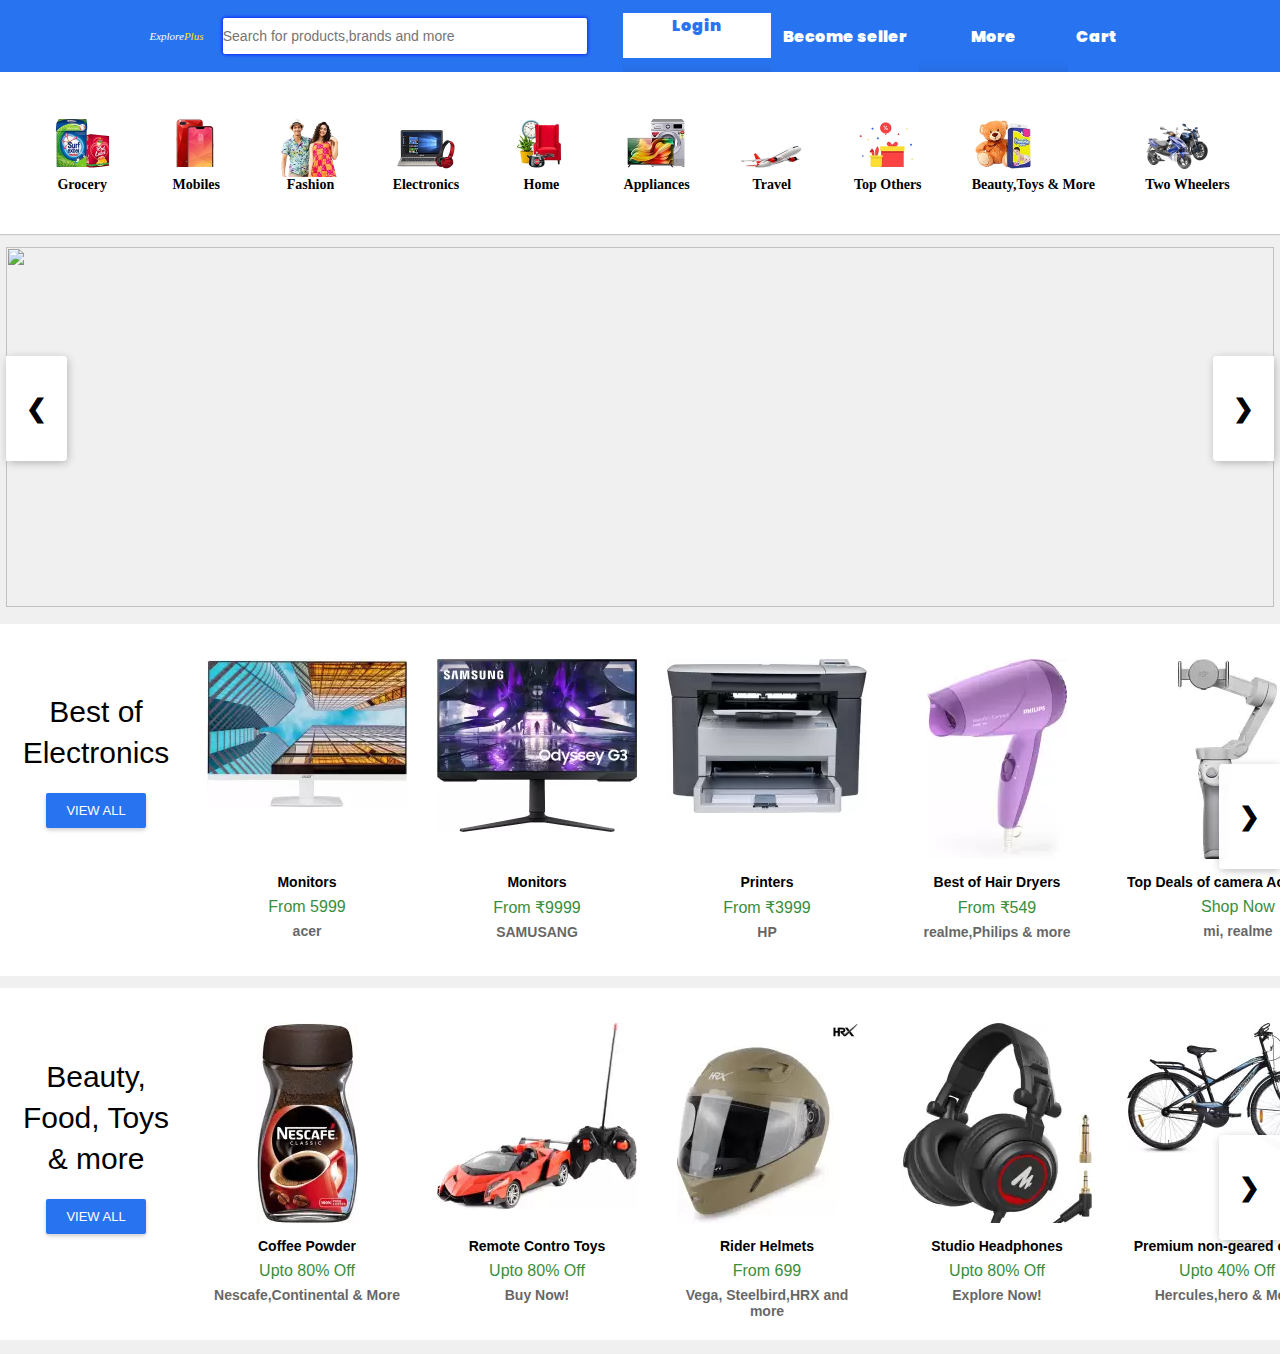
==== index.html @ 2385a37b "amith" ====
<!DOCTYPE html>
<html lang="en">
  <head>
    <meta charset="UTF-8" />
    <meta http-equiv="X-UA-Compatible" content="IE=edge" />
    <meta name="viewport" content="width=device-width, initial-scale=1.0" />
    <title>Flipkart</title>
    <link rel="stylesheet" href="./index.css" />
    <script
      src="https://kit.fontawesome.com/8774629e76.js"
      crossorigin="anonymous"
    ></script>
    <style>
      @import url("https://fonts.googleapis.com/css2?family=IBM+Plex+Sans:wght@100;300;400;500;600;700&family=Poppins:wght@200&family=Ubuntu&family=Varela+Round&display=swap");
    </style>
  </head>
  <body>
    <div class="nav">
      <div class="flip">
        <img
          src="https://static-assets-web.flixcart.com/fk-p-linchpin-web/fk-cp-zion/img/flipkart-plus_8d85f4.png"
          alt=""
        />
        <a href=""
          >Explore<span>Plus</span
          ><img
            width="10"
            src="https://static-assets-web.flixcart.com/fk-p-linchpin-web/fk-cp-zion/img/plus_aef861.png"
            alt=""
        /></a>
      </div>
      <div class="flexbox">
        <div class="in">
          <input
            type="text"
            placeholder="Search for products,brands and more"
          />
          <i class="fa-solid fa-magnifying-glass"></i>
        </div>
        <div class="container">
          <div class="login">
            <div class="login_page">
              <a
                href="
              "
              >
                <span> Login </span></a
              >
            </div>
            <div class="contents1">
              <a href=""
                >New Customer?<span style="color: #2874f0 ;">Sign up</span>
              </a>
              <a href=""><span> My Profile</span></a>
              <a href=""><span>Flipkart Plus Zone</span></a>
              <a href=""><span>Orders</span></a>
              <a href=""><span>Rewards</span></a>
            </div>
          </div>
          <div class="sell">
            <a href="">
              <span>Become seller</span>
            </a>
          </div>
          <div class="more">
            <div class="more1">
              <a
                href="
              "
              >
                <span> More </span>
                <i
                  class="fa-sharp fa-solid fa-chevron-down"
                  style="font-size: 10px"
                ></i>
                <!-- <i class="fa-sharp fa-solid fa-chevron-up"></i> -->
              </a>
            </div>

            <div class="contents11">
              <a href=""><span>Notification services</span></a>
              <a href=""><span> 24x7 Customer Care Support</span></a>
              <a href=""><span>Advertise</span></a>
              <a href=""><span>Download App</span></a>
            </div>
          </div>
          <div class="cart">
            <i class="fa-sharp fa-solid fa-cart-shopping"></i>
            <a href="">
              <span>Cart</span>
            </a>
          </div>
        </div>
      </div>
    </div>
    <div class="items">
      <div class="grocery">
        <img src="./images/grocery.webp" alt="" />
        <a href=""><span>grocery</span></a>
      </div>
      <div class="mobiles">
        <img src="./images/mobiles.webp" alt="" />
        <a href="">
          <span>mobiles</span>
        </a>
      </div>
      <div class="fashions">
        <div class="fas1">
          <img src="./images/fashion.webp" alt="" />
          <a href="">
            <span
              >fashion
              <i
                class="fa-sharp fa-solid fa-chevron-down"
                style="font-size: 10px"
              ></i
            ></span>
          </a>
        </div>
        <div class="subfashion">
          <a href=""><span>Mens top wear</span> </a>
          <a href=""><span> Mens bottom wear</span></a>
          <a href=""><span>Women ethnic</span></a>
          <a href=""><span>Women westerns</span></a>
          <a href=""><span>Men footwear</span></a>
          <a href=""><span>womens-footwear</span></a>
          <a href=""><span>Watches and Accessories</span></a>
          <a href=""><span>Bags suitcase,Lauguages</span></a>
          <a href=""><span>Kids</span></a>
          <a href=""><span>Essential</span></a>
          <a href=""><span>Winter</span></a>
        </div>
      </div>
      <div class="electronicss">
        <div class="electronic1">
          <img src="./images/electronics.webp" alt="" />
          <a href="">
            <span
              >electronics
              <i
                class="fa-sharp fa-solid fa-chevron-down"
                style="font-size: 10px"
              ></i
            ></span>
          </a>
        </div>
        <div class="subfashion">
          <a href=""><span>Audio</span> </a>
          <a href=""><span> Electronics GST Store</span></a>
          <a href=""><span>Cameras & Accessories</span></a>
          <a href=""><span>Gaming</span></a>
          <a href=""><span>Health & Personal Care</span></a>
          <a href=""><span>Laptop Accessories</span></a>
          <a href=""><span>Laptop and Desktop</span></a>
          <a href=""><span>Mobile Accessories</span></a>
          <a href=""><span>Powerbank</span></a>
          <a href=""><span>Smart Home automation</span></a>
          <a href=""><span>Smart Wearables</span></a>
          <a href=""><span>Storage</span></a>
          <a href=""><span>Tablets</span></a>
        </div>
      </div>
      <div class="homes">
        <div class="home1">
          <img src="./images/home.webp" alt="" />
          <a href="">
            <span
              >home
              <i
                class="fa-sharp fa-solid fa-chevron-down"
                style="font-size: 10px"
              ></i
            ></span>
          </a>
        </div>
        <div class="subfashion">
          <a href=""><span>Home Furnishings</span> </a>
          <a href=""><span> Furniture Studio</span></a>
          <a href=""><span>Living Room Furniture</span></a>
          <a href=""><span>Kitchen & Dining</span></a>
          <a href=""><span>Bedroom Furniture</span></a>
          <a href=""><span>Home Decor</span></a>
          <a href=""><span>Tools & Utility</span></a>
          <a href=""><span>Work Space Furniture</span></a>
          <a href=""><span>Lightnings & Electricals</span></a>
          <a href=""><span>Space Saving Furniture</span></a>
          <a href=""><span>Cleaning & Bath</span></a>
          <a href=""><span>Kids Furniture</span></a>
          <a href=""><span>Pet & Gardnings</span></a>
        </div>
      </div>
      <div class="appliances">
        <img src="./images/appliances.webp" alt="" />
        <a href="">
          <span>appliances</span>
        </a>
      </div>
      <div class="travel">
        <img src="./images/travel.webp" alt="" />
        <a href="">
          <span>travel</span>
        </a>
      </div>
      <div class="top_others">
        <img src="./images/top-others.webp" alt="" />
        <a href="">
          <span>top others</span>
        </a>
      </div>
      <div class="beauty">
        <div class="beauty1">
          <img src="./images/beauty.webp" alt="" />
          <a href="">
            <span
              >Beauty,Toys & More
              <i
                class="fa-sharp fa-solid fa-chevron-down"
                style="font-size: 10px"
              ></i
            ></span>
          </a>
        </div>
        <div class="subfashion">
          <a href=""><span>Beauty & Personal Care</span> </a>
          <a href=""><span> Men's Grooming</span></a>
          <a href=""><span>Food & Drinks</span></a>
          <a href=""><span>Nutrition & Health Care</span></a>
          <a href=""><span>Baby Care</span></a>
          <a href=""><span>Toys & School Suppliers</span></a>
          <a href=""><span>Sports & Fitness</span></a>
          <a href=""><span>Books</span></a>
          <a href=""><span>Music</span></a>
          <a href=""><span>Stationary & Office Suppliers</span></a>
          <a href=""><span>Auto Accessories</span></a>
        </div>
      </div>
      <div class="two_wheelers">
        <div class="two_wheelers1">
          <img src="./images/two_wheelers.webp" alt="" />
          <a href="">
            <span
              >two wheelers
              <i
                class="fa-sharp fa-solid fa-chevron-down"
                style="font-size: 10px"
              ></i
            ></span>
          </a>
        </div>
        <div class="subfashion">
          <a href=""><span>Petrol Vehicle</span> </a>
          <a href=""><span> Electric Vehicle</span></a>
        </div>
      </div>
    </div>
    <div class="slide_container">
      <div class="slide" style="display: block">
        <img
          src="https://m.media-amazon.com/images/I/71i723QTb+L._SX3000_.jpg"
          alt=""
        />
      </div>
      <div class="slide">
        <img
          src="https://m.media-amazon.com/images/I/51-lVSD742L._SX3000_.jpg"
          alt=""
        />
      </div>
      <div class="slide">
        <img
          src="https://m.media-amazon.com/images/I/61Dd3BuGaTL._SX3000_.jpg"
          alt=""
        />
      </div>
      <span class="arrow prev" onclick="controller(-1)">&#10094;</span>
      <span class="arrow next" onclick="controller(1)">&#10095;</span>
    </div>
    <div class="best_of_electronics">
      <div class="column1">
        <h2>Best of Electronics</h2>
        <button>VIEW ALL</button>
      </div>
      <div class="column2">
        <div class="col2">
          <div class="img">
            <img src="./images/img1.webp" alt="" />
          </div>
          <div class="description">
            <h2>Monitors</h2>
            <h2 id="rate">From 5999</h2>
            <h2>acer</h2>
          </div>
        </div>
        <div class="col2">
          <div class="img">
            <img src="./images/img2.webp" alt="" />
          </div>
          <div class="description">
            <h2>Monitors</h2>
            <h2 id="rate">From ₹9999</h2>
            <h2>SAMUSANG</h2>
          </div>
        </div>
        <div class="col2">
          <div class="img">
            <img src="./images/img3.webp" alt="" />
          </div>
          <div class="description">
            <h2>Printers</h2>
            <h2 id="rate">From ₹3999</h2>
            <h2>HP</h2>
          </div>
        </div>
        <div class="col2">
          <div class="img">
            <img src="./images/img4.webp" alt="" />
          </div>
          <div class="description">
            <h2>Best of Hair Dryers</h2>
            <h2 id="rate">From ₹549</h2>
            <h2>realme,Philips & more</h2>
          </div>
        </div>
        <div class="col2">
          <div class="img">
            <img src="./images/img5.webp" alt="" />
          </div>
          <div class="description">
            <h2>Top Deals of camera Accessories</h2>
            <h2 id="rate">Shop Now</h2>
            <h2>mi, realme</h2>
          </div>
        </div>
        <div class="col2">
          <div class="img">
            <img src="./images/img6.webp" alt="" />
          </div>
          <div class="description">
            <h2>Best of shavers</h2>
            <h2 id="rate">From ₹1649</h2>
            <h2>Philips % Havells</h2>
          </div>
        </div>
        <div class="col2">
          <div class="img">
            <img src="./images/img7.webp" alt="" />
          </div>
          <div class="description">
            <h2>Premium PowerBanks</h2>
            <h2 id="rate">Shop Now</h2>
            <h2>Mi,realme &</h2>
          </div>
        </div>
        <span id="arrpre" class="arrow1 prev1" onclick="controllerflag(25)">&#10094;</span>
        <span id="arrnex" class="arrow1 next1" onclick="controllerflag(-25)">&#10095;</span>
      </div>
    </div>
    <div class="beautyproducts">
      <div class="column1" id="beutyprod">
        <h2>Beauty, Food, Toys & more</h2>
        <button>VIEW ALL</button>
      </div>
      <div class="column2">
        <div class="col2">
          <div class="img">
            <img src="./images/imageb.webp" alt="" />
          </div>
          <div class="description">
            <h2>Coffee Powder</h2>
            <h2 id="rate">Upto 80% Off</h2>
            <h2>Nescafe,Continental & More</h2>
          </div>
        </div>
        <div class="col2">
          <div class="img">
            <img src="./images/imageb2.webp" alt="" />
          </div>
          <div class="description">
            <h2>Remote Contro Toys</h2>
            <h2 id="rate">Upto 80% Off</h2>
            <h2>Buy Now!</h2>
          </div>
        </div>
        <div class="col2">
          <div class="img">
            <img src="./images/imageb3.webp" alt="" />
          </div>
          <div class="description">
            <h2>Rider Helmets</h2>
            <h2 id="rate">From 699</h2>
            <h2>Vega, Steelbird,HRX and more</h2>
          </div>
        </div>
        <div class="col2">
          <div class="img">
            <img src="./images/imageb4.webp" alt="" />
          </div>
          <div class="description">
            <h2>Studio Headphones</h2>
            <h2 id="rate">Upto 80% Off</h2>
            <h2>Explore Now!</h2>
          </div>
        </div>
        <div class="col2">
          <div class="img">
            <img src="./images/imageb5.webp" alt="" />
          </div>
          <div class="description">
            <h2>Premium non-geared cycles</h2>
            <h2 id="rate">Upto 40% Off</h2>
            <h2>Hercules,hero & More</h2>
          </div>
        </div>
        <div class="col2">
          <div class="img">
            <img src="./images/imageb6.webp" alt="" />
          </div>
          <div class="description">
            <h2>Cycles Accessories</h2>
            <h2 id="rate">From ₹125</h2>
            <h2>Best Deals</h2>
          </div>
        </div>
        <div class="col2">
          <div class="img">
            <img src="./images/imageb7.webp" alt="" />
          </div>
          <div class="description">
            <h2>Tea Powder</h2>
            <h2 id="rate">Upto 75% Off</h2>
            <h2>Tata,Lipton & More</h2>
          </div>
        </div>
        <span id="arrpre" class="arrow1 prev1" onclick="controllerflag(25)">&#10094;</span>
        <span id="arrnex" class="arrow1 next1" onclick="controllerflag(-25)">&#10095;</span>
      </div>
    </div>
  </body>
  <script src="./index.js"></script>
</html>
---- index.css ----
* {
  margin: 0;
  padding: 0;
}
.nav {
  font-family: "Poppins", sans-serif;

  display: flex;
  background: #2874f0;
  color: #fff;
  height: 8vh;
}
.flexbox {
  display: flex;
  width: 100%;
  margin-right: 5%;
}
.flip {
  margin-left: 10%;
  font-family: cursive;
  width: 10%;
  display: flex;
  align-items: center;
  flex-direction: column;
  justify-content: center;
}
.flip img {
  width: 75px;
}
.flip a {
  color: #fff;
  font-size: 11px;
  font-style: italic;
  margin-top: -1px;
  text-decoration: none;
}
.flip a:hover {
  text-decoration: underline;
}
.flip span {
  color: #ffe500;
  font-weight: 500;
  margin-right: 2px;
}
.flip a img {
  width: 10px;
}
.login a,
.sell a,
.more a,
.cart a {
  font-size: 16px;
  color: white;
  font-weight: 900;
  text-decoration: none;
}
.login,
.sell,
.more,
.cart {
  display: grid;
  height: 8vh;
  place-items: center;
  width: 25%;
}
.in {
  width: 50%;
  display: flex;
  justify-content: center;
  align-items: center;
}
.in input {
  border-radius: 2px;
  border: none;
  box-shadow: 0px 0px 4px blue;
  width: 92%;
  height: 36px;
  font-size: 14px;
  outline: none;
  position: relative;
  right: 20px;
  font-family: Roboto, Arial, sans-serif;
}
.in i {
  position: absolute;
  left: 50%;
  color: #2874f0;
  top: 2.8%;
  font-size: 20px;
  cursor: pointer;
}
.container {
  display: flex;
  justify-content: center;
  width: 50%;
}
.login_page a {
  color: #2874f0;
}
.login {
  overflow: hidden;
  position: relative;
}
.login_page {
  width: 100%;
  height: 5vh;
  margin: 9% auto;
  text-align: center;
  align-items: center;
  justify-content: center;
  background: white;
  color: #2874f0;
}
.login:hover {
  overflow: visible;
}
.more {
  display: grid;
  grid-template-rows: 8vh 1fr;
  overflow: hidden;
}
.more1 {
  display: flex;
  align-items: center;
  margin: 10% 0;
}
.login h2 {
  font-size: 16px;
  font-weight: 900;
}
.cart i {
  font-size: 14px;
  margin-right: 8px;
}
.contents1 {
  position: absolute;
  top: -2%;
  z-index: 1;
  display: grid;
  line-height: 50px;
  position: relative;
  width: 185%;
  box-shadow: 0 4px 16px 0 rgb(0 0 0 / 20%);
}
.cart {
  display: flex;
}
.more:hover {
  overflow: visible;
}
.contents1 a {
  background: #fff;
  border-bottom: 1px solid #f0f0f0;
  color: black;
  display: flex;
  align-items: center;
  justify-content: center;
}
.contents1 a:hover,
.contents11 a:hover {
  background-color: #fafafa;
}
.contents11 {
  z-index: 1;
  background-color: #fff;
  display: grid;
  line-height: 50px;
  position: relative;
  width: 185%;
  box-shadow: 0 4px 16px 0 rgb(0 0 0 / 20%);
}
.contents11 a {
  background: #fff;
  border-bottom: 1px solid #f0f0f0;
  color: black;
  display: flex;
  align-items: center;
  justify-content: center;
}
.items {
  display: flex;
  background-color: #fff;
  justify-content: space-evenly;
  height: 18vh;
  align-items: center;

  box-shadow: 0 1px 1px 0 rgb(0 0 0 / 16%);
}
.grocery,
.beauty,
.two_wheelers,
.mobiles,
.fashions,
.electronicss,
.homes,
.appliances,
.travel,
.top_others {
  display: flex;
  flex-direction: column;
  text-align: center;
  position: relative;
}
.items img {
  height: 64px;
  width: 64px;
}
.items a {
  text-transform: capitalize;
  text-decoration: none;
  color: black;
  font-size: 14px;
  font-weight: 800;
}
.items a:hover {
  color: #2874f0;
}
.slide img {
  width: 100%;
  height: 40vh;
}
.slide_container {
  position: relative;
  width: 100%;
}
.arrow {
  cursor: pointer;
  position: absolute;
  top: 30%;
  background-color: #fff;
  padding: 38px 20px;
  font-size: 25px;
  font-weight: bold;
  background-color: hsla(0,0%,100%,.98);
  box-shadow: 1px 2px 10px -1px rgb(0 0 0 / 30%);
}
.arrow1{
  cursor: pointer;
  position: absolute;
  top: 40%;
  z-index: 1;
  background-color: #fff;
  padding: 38px 20px;
  font-size: 25px;
  font-weight: bold;
  background-color: hsla(0,0%,100%,.98);
  box-shadow: 1px 2px 10px -1px rgb(0 0 0 / 30%);
}
.prev {
  border-bottom-right-radius: 4px;
    border-top-right-radius: 4px;
  left: 0.5%;
}
.next{
  right: 0.5%;
  border-bottom-left-radius: 4px;
    border-top-left-radius: 4px;
}
.slide {
  display: none;
  margin: 1% 0.5%;
}
body {
  background-color: #f0f0f0;
}
#log1 {
  grid-template-rows: 50px 50px;
}

.fashions,
.electronicss,
.homes,
.beauty,
.two_wheelers {
  overflow: hidden;
  align-items: center;
  height: 100%;
  justify-content: center;
}
.fas1,
.electronic1,
.home1,
.beauty1,
.two_wheelers1 {
  display: flex;
  flex-direction: column;
}
.fashions:hover,
.electronicss:hover,
.homes:hover,
.beauty:hover,
.two_wheelers:hover {
  overflow: visible;
}

.subfashion {
  z-index: 1;
  background: #fff;
  display: grid;
  line-height: 45px;
  box-shadow: 0 4px 4px 0 rgb(0 0 0 / 20%);
  position: absolute;
  top: 100%;
  width: 15vw;
}
.subfashion a {
  font-size: 16px;
  font-family: "Poppins", sans-serif;
}
.subfashion a:hover {
  background-color: #fafafa;
}
.best_of_electronics {
  display: flex;
  background-color: #fff;
  height: 352px;
  position: relative;
  margin: 1% 0%;
}
.column1 {
  background-image: url(https://rukminim1.flixcart.com/fk-p-flap/278/278/image/7593e7b6640822c1.jpg?q=90);
  background-position: 0px bottom;
  background-repeat: no-repeat;
  background-size: initial;
  /* width: 230px; */
  width: 15%;
  display: flex;
  flex-direction: column;
  align-items: center;
  background-color: #fff;
  z-index: 1;
}
.column1 h2 {
  font-family: Roboto, Arial, sans-serif;
  margin: 35% 5% 10% 5%;
  text-align: center;
  font-size: 30px;
  line-height: 1.38;
  font-weight: 400;
}
.column1 button {
  border-radius: 2px;
  padding: 10px 20px;
  font-size: 13px;
  font-weight: 500;
  background: #2874f0;
  color: #fff;
  box-shadow: 0 2px 4px 0 rgb(0 0 0 / 20%);
  border: none;
  cursor: pointer;
}
.column2 {
  display: flex;
  width: 85%;
  overflow: hidden;
  position: absolute;
right: 0;
left: 15%;

}

.col2 {
  padding: 35px 15px;
  display: inline-block;
  vertical-align: top;
  width: 100%;
  max-height: 366px;
  text-align: center;
  cursor: pointer;
}
.img {
  height: 200px;
  width: 200px;
}
.img img {
  margin: auto;
  opacity: 1;
  max-width: 100%;
  max-height: 100%;
}
.img img:hover{
  transition: 0.2s;
  scale: 1.1;
}
.description h2:first-child {
  font-family: Roboto, Arial, sans-serif;
  font-size: 14px;
  font-weight: 900;
  margin-top: 15px;
  white-space: nowrap;
  overflow: hidden;
  text-overflow: ellipsis;
}
#rate {
  color: #388e3c;
  font-weight: 500;
  font-family: Roboto, Arial, sans-serif;

  padding-top: 8px;
  font-size: 16px;
}
.description h2:last-child {
  opacity: 0.6;
  font-family: Roboto, Arial, sans-serif;
  padding-top: 7px;
  font-size: 14px;
}
.prev1{
  left: 29.4%;
  border-bottom-right-radius: 4px;
  border-top-right-radius: 4px;
  display: none;
}
.next1{
  right: 0.0260%;
  border-bottom-left-radius: 4px;
  border-top-left-radius: 4px;
}
.beautyproducts{
  display: flex;
  background-color: #fff;
  height: 352px;
  position: relative;
  margin: 1% 0%;
}
#beautyprod{
  background-image: url(https://rukminim1.flixcart.com/fk-p-flap/278/278/image/b84f1c22cce1a6a3.jpg?q=90);
}
@media screen and (max-width: 1100px) {
  .in {
    width: 30%;
  }
  .container {
    width: 70%;
  }
  .items {
    width: 130%;
  }
  .subfashion {
    width: 30vw;
  }

  .contents1 {
    top: 0%;
  }
}
@media screen and (min-width: 1100px) and (max-width: 1500px) {
  .in {
    width: 40%;
  }
  .container {
    width: 60%;
  }
  .contents1 {
    top: 0%;
  }
}
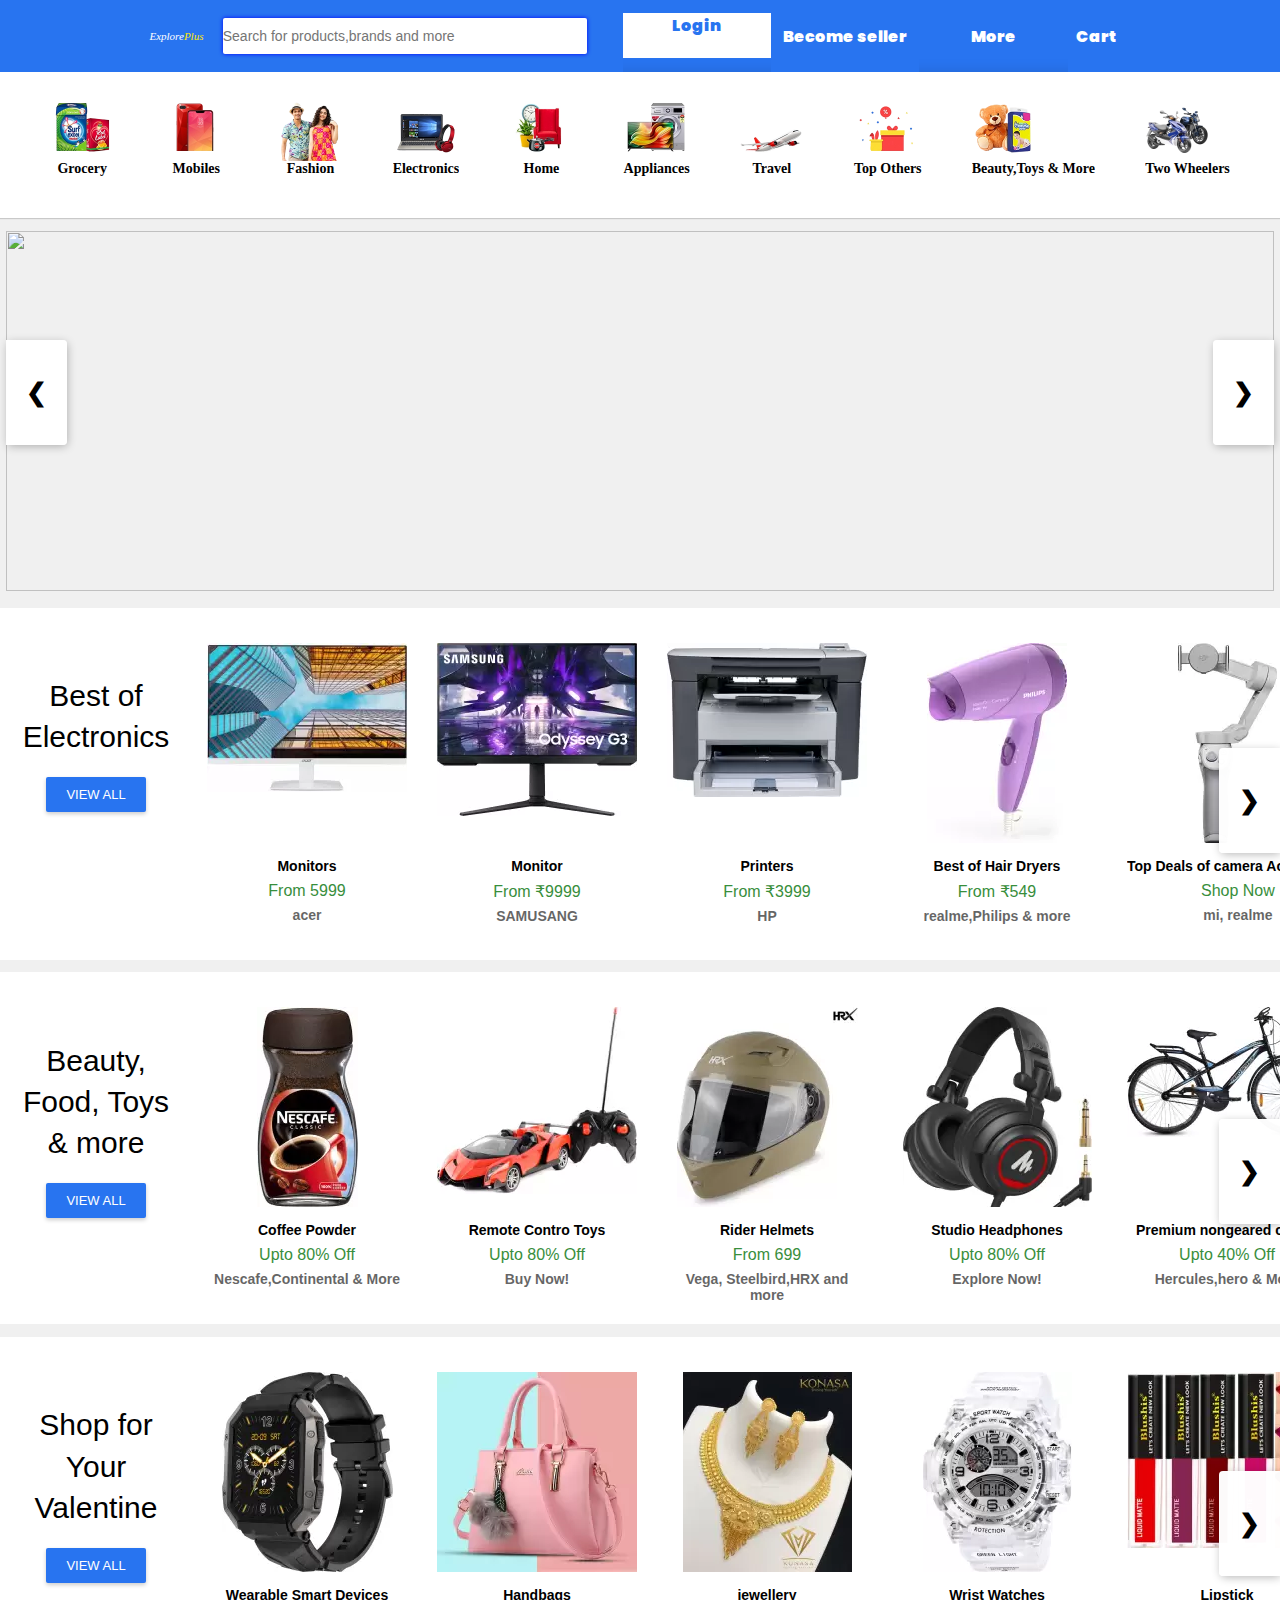
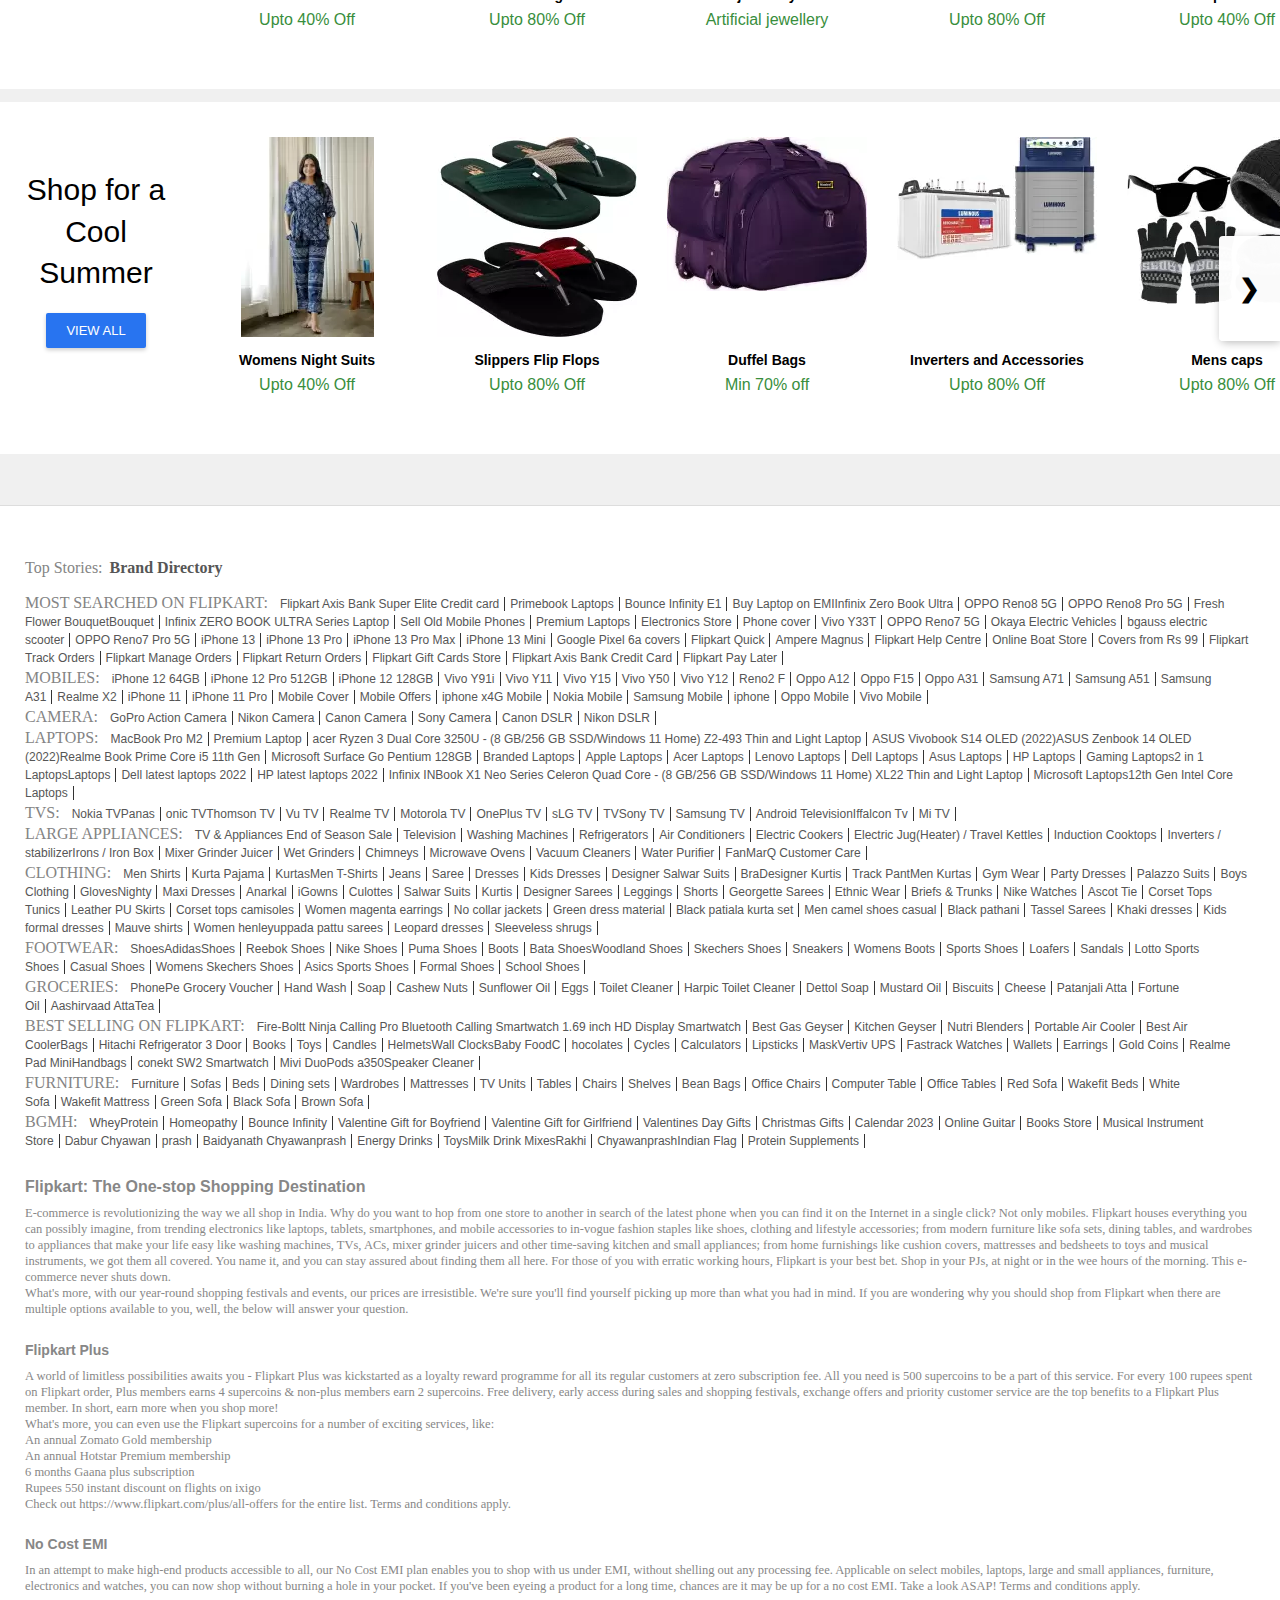
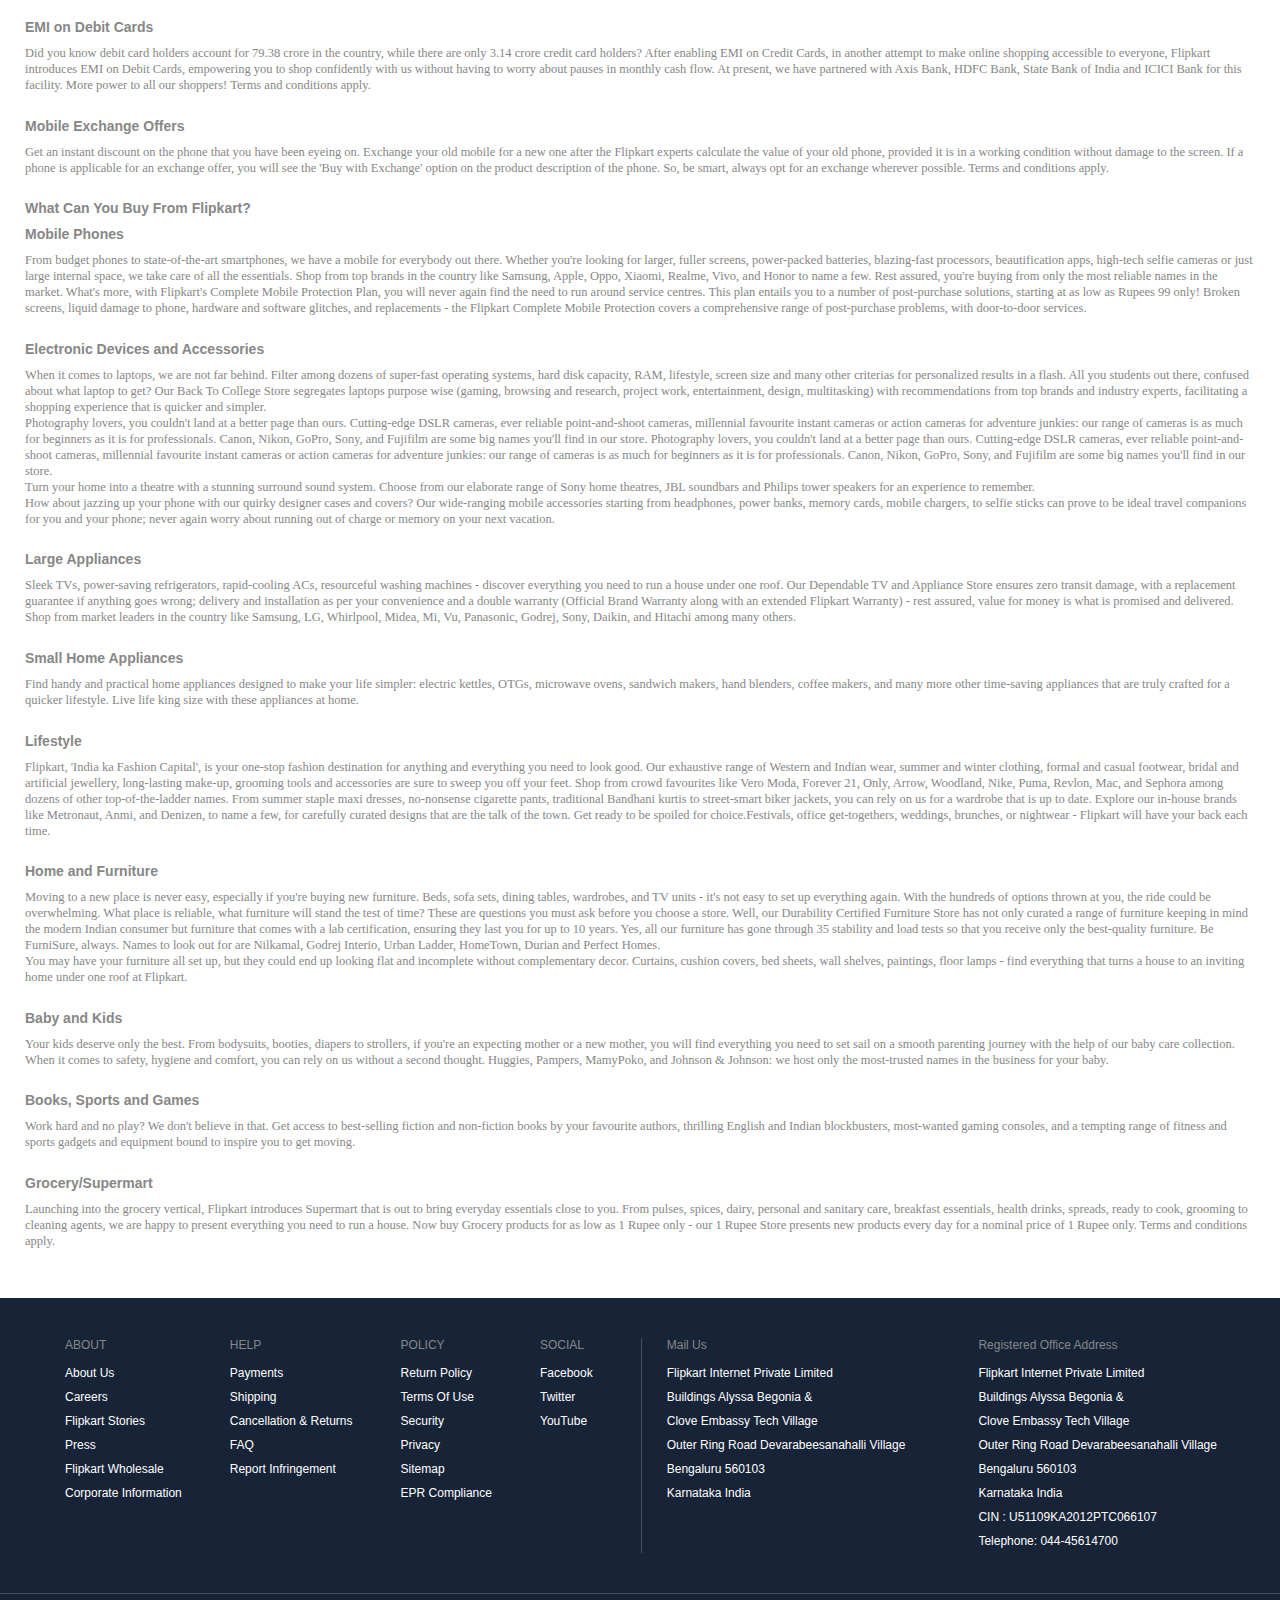
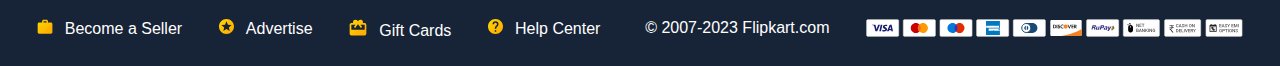
==== commit 0332864d: "amith" ====
--- a/index.html
+++ b/index.html
@@ -15,99 +15,102 @@
     </style>
   </head>
   <body>
-    <div class="nav">
-      <div class="flip">
-        <img
-          src="https://static-assets-web.flixcart.com/fk-p-linchpin-web/fk-cp-zion/img/flipkart-plus_8d85f4.png"
-          alt=""
-        />
-        <a href=""
-          >Explore<span>Plus</span
-          ><img
-            width="10"
-            src="https://static-assets-web.flixcart.com/fk-p-linchpin-web/fk-cp-zion/img/plus_aef861.png"
+    <div class="nav_bar">
+      <div class="nav">
+        <div class="flip">
+          <img
+            src="https://static-assets-web.flixcart.com/fk-p-linchpin-web/fk-cp-zion/img/flipkart-plus_8d85f4.png"
             alt=""
-        /></a>
-      </div>
-      <div class="flexbox">
-        <div class="in">
-          <input
-            type="text"
-            placeholder="Search for products,brands and more"
           />
-          <i class="fa-solid fa-magnifying-glass"></i>
-        </div>
-        <div class="container">
-          <div class="login">
-            <div class="login_page">
-              <a
-                href="
-              "
-              >
-                <span> Login </span></a
-              >
+          <a href=""
+            >Explore<span>Plus</span
+            ><img
+              width="10"
+              src="https://static-assets-web.flixcart.com/fk-p-linchpin-web/fk-cp-zion/img/plus_aef861.png"
+              alt=""
+          /></a>
+        </div>
+        <div class="flexbox">
+          <div class="in">
+            <input
+              type="text"
+              placeholder="Search for products,brands and more"
+            />
+            <i class="fa-solid fa-magnifying-glass"></i>
+          </div>
+          <div class="container">
+            <div class="login">
+              <div class="login_page">
+                <a
+                  href="
+                "
+                >
+                  <span> Login </span></a
+                >
+              </div>
+              <div class="contents1">
+                <a href=""
+                  >New Customer?<span style="color: #2874f0">Sign up</span>
+                </a>
+                <a href=""><span> My Profile</span></a>
+                <a href=""><span>Flipkart Plus Zone</span></a>
+                <a href=""><span>Orders</span></a>
+                <a href=""><span>Rewards</span></a>
+              </div>
             </div>
-            <div class="contents1">
-              <a href=""
-                >New Customer?<span style="color: #2874f0 ;">Sign up</span>
+            <div class="sell">
+              <a href="">
+                <span>Become seller</span>
               </a>
-              <a href=""><span> My Profile</span></a>
-              <a href=""><span>Flipkart Plus Zone</span></a>
-              <a href=""><span>Orders</span></a>
-              <a href=""><span>Rewards</span></a>
+            </div>
+            <div class="more">
+              <div class="more1">
+                <a
+                  href="
+                "
+                >
+                  <span> More </span>
+                  <i
+                    class="fa-sharp fa-solid fa-chevron-down"
+                    style="font-size: 10px"
+                  ></i>
+                  <!-- <i class="fa-sharp fa-solid fa-chevron-up"></i> -->
+                </a>
+              </div>
+
+              <div class="contents11">
+                <a href=""><span>Notification services</span></a>
+                <a href=""><span> 24x7 Customer Care Support</span></a>
+                <a href=""><span>Advertise</span></a>
+                <a href=""><span>Download App</span></a>
+              </div>
+            </div>
+            <div class="cart">
+              <i class="fa-sharp fa-solid fa-cart-shopping"></i>
+              <a href="">
+                <span>Cart</span>
+              </a>
             </div>
           </div>
-          <div class="sell">
-            <a href="">
-              <span>Become seller</span>
-            </a>
-          </div>
-          <div class="more">
-            <div class="more1">
-              <a
-                href="
-              "
-              >
-                <span> More </span>
-                <i
-                  class="fa-sharp fa-solid fa-chevron-down"
-                  style="font-size: 10px"
-                ></i>
-                <!-- <i class="fa-sharp fa-solid fa-chevron-up"></i> -->
-              </a>
-            </div>
+        </div>
+      </div>
+    </div>
 
-            <div class="contents11">
-              <a href=""><span>Notification services</span></a>
-              <a href=""><span> 24x7 Customer Care Support</span></a>
-              <a href=""><span>Advertise</span></a>
-              <a href=""><span>Download App</span></a>
-            </div>
-          </div>
-          <div class="cart">
-            <i class="fa-sharp fa-solid fa-cart-shopping"></i>
-            <a href="">
-              <span>Cart</span>
-            </a>
-          </div>
-        </div>
-      </div>
-    </div>
     <div class="items">
-      <div class="grocery">
+      <div class="item1 grocery">
         <img src="./images/grocery.webp" alt="" />
-        <a href=""><span>grocery</span></a>
-      </div>
-      <div class="mobiles">
+        <a href="" class="sub_header"><span>grocery</span></a>
+      </div>
+      <div class="item1 mobiles">
         <img src="./images/mobiles.webp" alt="" />
-        <a href="">
+        <a class="sub_header" href="">
           <span>mobiles</span>
         </a>
       </div>
-      <div class="fashions">
-        <div class="fas1">
+      <div class="item1 fashions">
+        <div class="unique fas1">
           <img src="./images/fashion.webp" alt="" />
-          <a href="">
+          <a class="sub_header" href="">
             <span
               >fashion
               <i
@@ -131,10 +134,10 @@
           <a href=""><span>Winter</span></a>
         </div>
       </div>
-      <div class="electronicss">
-        <div class="electronic1">
+      <div class="item1 electronicss">
+        <div class="unique electronic1">
           <img src="./images/electronics.webp" alt="" />
-          <a href="">
+          <a class="sub_header" href="">
             <span
               >electronics
               <i
@@ -160,10 +163,10 @@
           <a href=""><span>Tablets</span></a>
         </div>
       </div>
-      <div class="homes">
-        <div class="home1">
+      <div class="item1 homes">
+        <div class="unique home1">
           <img src="./images/home.webp" alt="" />
-          <a href="">
+          <a class="sub_header" href="">
             <span
               >home
               <i
@@ -189,28 +192,28 @@
           <a href=""><span>Pet & Gardnings</span></a>
         </div>
       </div>
-      <div class="appliances">
+      <div class="item1 appliances">
         <img src="./images/appliances.webp" alt="" />
-        <a href="">
+        <a class="sub_header" href="">
           <span>appliances</span>
         </a>
       </div>
-      <div class="travel">
+      <div class="item1 travel">
         <img src="./images/travel.webp" alt="" />
-        <a href="">
+        <a class="sub_header" href="">
           <span>travel</span>
         </a>
       </div>
-      <div class="top_others">
+      <div class="item1 top_others">
         <img src="./images/top-others.webp" alt="" />
-        <a href="">
+        <a class="sub_header" href="">
           <span>top others</span>
         </a>
       </div>
-      <div class="beauty">
-        <div class="beauty1">
+      <div class="item1 beauty">
+        <div class="unique beauty1">
           <img src="./images/beauty.webp" alt="" />
-          <a href="">
+          <a class="sub_header" href="">
             <span
               >Beauty,Toys & More
               <i
@@ -234,10 +237,10 @@
           <a href=""><span>Auto Accessories</span></a>
         </div>
       </div>
-      <div class="two_wheelers">
-        <div class="two_wheelers1">
+      <div class="item1 two_wheelers">
+        <div class="unique two_wheelers1">
           <img src="./images/two_wheelers.webp" alt="" />
-          <a href="">
+          <a class="sub_header" href="">
             <span
               >two wheelers
               <i
@@ -280,79 +283,17 @@
         <h2>Best of Electronics</h2>
         <button>VIEW ALL</button>
       </div>
-      <div class="column2">
-        <div class="col2">
-          <div class="img">
-            <img src="./images/img1.webp" alt="" />
-          </div>
-          <div class="description">
-            <h2>Monitors</h2>
-            <h2 id="rate">From 5999</h2>
-            <h2>acer</h2>
-          </div>
-        </div>
-        <div class="col2">
-          <div class="img">
-            <img src="./images/img2.webp" alt="" />
-          </div>
-          <div class="description">
-            <h2>Monitors</h2>
-            <h2 id="rate">From ₹9999</h2>
-            <h2>SAMUSANG</h2>
-          </div>
-        </div>
-        <div class="col2">
-          <div class="img">
-            <img src="./images/img3.webp" alt="" />
-          </div>
-          <div class="description">
-            <h2>Printers</h2>
-            <h2 id="rate">From ₹3999</h2>
-            <h2>HP</h2>
-          </div>
-        </div>
-        <div class="col2">
-          <div class="img">
-            <img src="./images/img4.webp" alt="" />
-          </div>
-          <div class="description">
-            <h2>Best of Hair Dryers</h2>
-            <h2 id="rate">From ₹549</h2>
-            <h2>realme,Philips & more</h2>
-          </div>
-        </div>
-        <div class="col2">
-          <div class="img">
-            <img src="./images/img5.webp" alt="" />
-          </div>
-          <div class="description">
-            <h2>Top Deals of camera Accessories</h2>
-            <h2 id="rate">Shop Now</h2>
-            <h2>mi, realme</h2>
-          </div>
-        </div>
-        <div class="col2">
-          <div class="img">
-            <img src="./images/img6.webp" alt="" />
-          </div>
-          <div class="description">
-            <h2>Best of shavers</h2>
-            <h2 id="rate">From ₹1649</h2>
-            <h2>Philips % Havells</h2>
-          </div>
-        </div>
-        <div class="col2">
-          <div class="img">
-            <img src="./images/img7.webp" alt="" />
-          </div>
-          <div class="description">
-            <h2>Premium PowerBanks</h2>
-            <h2 id="rate">Shop Now</h2>
-            <h2>Mi,realme &</h2>
-          </div>
-        </div>
-        <span id="arrpre" class="arrow1 prev1" onclick="controllerflag(25)">&#10094;</span>
-        <span id="arrnex" class="arrow1 next1" onclick="controllerflag(-25)">&#10095;</span>
+      <div class="column2 jselec" style="left: 15%">
+
+        <span id="arrpre" class="arrow1 prev1" onclick="controllerflag(25,this)"
+          >&#10094;</span
+        >
+        <span
+          id="arrnex"
+          class="arrow1 next1"
+          onclick="controllerflag(-25,this)"
+          >&#10095;</span
+        >
       </div>
     </div>
     <div class="beautyproducts">
@@ -360,79 +301,377 @@
         <h2>Beauty, Food, Toys & more</h2>
         <button>VIEW ALL</button>
       </div>
-      <div class="column2">
-        <div class="col2">
-          <div class="img">
-            <img src="./images/imageb.webp" alt="" />
-          </div>
-          <div class="description">
-            <h2>Coffee Powder</h2>
-            <h2 id="rate">Upto 80% Off</h2>
-            <h2>Nescafe,Continental & More</h2>
-          </div>
-        </div>
-        <div class="col2">
-          <div class="img">
-            <img src="./images/imageb2.webp" alt="" />
-          </div>
-          <div class="description">
-            <h2>Remote Contro Toys</h2>
-            <h2 id="rate">Upto 80% Off</h2>
-            <h2>Buy Now!</h2>
-          </div>
-        </div>
-        <div class="col2">
-          <div class="img">
-            <img src="./images/imageb3.webp" alt="" />
-          </div>
-          <div class="description">
-            <h2>Rider Helmets</h2>
-            <h2 id="rate">From 699</h2>
-            <h2>Vega, Steelbird,HRX and more</h2>
-          </div>
-        </div>
-        <div class="col2">
-          <div class="img">
-            <img src="./images/imageb4.webp" alt="" />
-          </div>
-          <div class="description">
-            <h2>Studio Headphones</h2>
-            <h2 id="rate">Upto 80% Off</h2>
-            <h2>Explore Now!</h2>
-          </div>
-        </div>
-        <div class="col2">
-          <div class="img">
-            <img src="./images/imageb5.webp" alt="" />
-          </div>
-          <div class="description">
-            <h2>Premium non-geared cycles</h2>
-            <h2 id="rate">Upto 40% Off</h2>
-            <h2>Hercules,hero & More</h2>
-          </div>
-        </div>
-        <div class="col2">
-          <div class="img">
-            <img src="./images/imageb6.webp" alt="" />
-          </div>
-          <div class="description">
-            <h2>Cycles Accessories</h2>
-            <h2 id="rate">From ₹125</h2>
-            <h2>Best Deals</h2>
-          </div>
-        </div>
-        <div class="col2">
-          <div class="img">
-            <img src="./images/imageb7.webp" alt="" />
-          </div>
-          <div class="description">
-            <h2>Tea Powder</h2>
-            <h2 id="rate">Upto 75% Off</h2>
-            <h2>Tata,Lipton & More</h2>
-          </div>
-        </div>
-        <span id="arrpre" class="arrow1 prev1" onclick="controllerflag(25)">&#10094;</span>
-        <span id="arrnex" class="arrow1 next1" onclick="controllerflag(-25)">&#10095;</span>
+      <div class="column2 jsbeauty" style="left: 15%">
+        <span id="arrpre" class="arrow1 prev1" onclick="controllerflag(25,this)"
+          >&#10094;</span
+        >
+        <span
+          id="arrnex"
+          class="arrow1 next1"
+          onclick="controllerflag(-25,this)"
+          >&#10095;</span
+        >
+      </div>
+    </div>
+    <div class="shop_for_valentains">
+      <div
+        class="column1"
+        style="
+          background-image: url(https://rukminim1.flixcart.com/fk-p-reco/278/278/images/Reco_BBDF_DT2.jpg?q=90);
+        "
+      >
+        <h2>Shop for Your Valentine</h2>
+        <button>VIEW ALL</button>
+      </div>
+      <div class="column2 jsvalen" style="left: 15%">
+        <span id="arrpre" class="arrow1 prev1" onclick="controllerflag(25,this)"
+          >&#10094;</span
+        >
+        <span
+          id="arrnex"
+          class="arrow1 next1"
+          onclick="controllerflag(-25,this)"
+          >&#10095;</span
+        >
+      </div>
+    </div>
+    <div class="shop_for_cool">
+      <div
+        class="column1"
+        style="
+          background-image: url(https://rukminim1.flixcart.com/fk-p-reco/278/278/images/Reco_BBDF_DT2.jpg?q=90);
+        "
+      >
+        <h2>Shop for a Cool Summer</h2>
+        <button>VIEW ALL</button>
+      </div>
+      <div class="column2 jscool" style="left: 15%">
+
+        <span id="arrpre" class="arrow1 prev1" onclick="controllerflag(25,this)"
+          >&#10094;</span
+        >
+        <span
+          id="arrnex"
+          class="arrow1 next1"
+          onclick="controllerflag(-25,this)"
+          >&#10095;</span
+        >
+      </div>
+    </div>
+    <div class="Brandstories">
+      <div class="branddirectory">
+        <span>Top Stories:</span>
+        <a href="">Brand Directory</a>
+      </div>
+      <div class="directory_content"></div>
+      <div class="maintxt">
+        <div class="maintxt1">
+          <h1 style="font-size: 16px;" >Flipkart: The One-stop Shopping Destination</h1>
+          <h2>
+            E-commerce is revolutionizing the way we all shop in India. Why do
+            you want to hop from one store to another in search of the latest
+            phone when you can find it on the Internet in a single click? Not
+            only mobiles. Flipkart houses everything you can possibly imagine,
+            from trending electronics like laptops, tablets, smartphones, and
+            mobile accessories to in-vogue fashion staples like shoes, clothing
+            and lifestyle accessories; from modern furniture like sofa sets,
+            dining tables, and wardrobes to appliances that make your life easy
+            like washing machines, TVs, ACs, mixer grinder juicers and other
+            time-saving kitchen and small appliances; from home furnishings like
+            cushion covers, mattresses and bedsheets to toys and musical
+            instruments, we got them all covered. You name it, and you can stay
+            assured about finding them all here. For those of you with erratic
+            working hours, Flipkart is your best bet. Shop in your PJs, at night
+            or in the wee hours of the morning. This e-commerce never shuts
+            down.
+          </h2>
+          <h2>
+            What's more, with our year-round shopping festivals and events, our
+            prices are irresistible. We're sure you'll find yourself picking up
+            more than what you had in mind. If you are wondering why you should
+            shop from Flipkart when there are multiple options available to you,
+            well, the below will answer your question.
+          </h2>
+        </div>
+        <div class="maintxt1">
+          <h1>Flipkart Plus</h1>
+          <h2>
+            A world of limitless possibilities awaits you - Flipkart Plus was
+            kickstarted as a loyalty reward programme for all its regular
+            customers at zero subscription fee. All you need is 500 supercoins
+            to be a part of this service. For every 100 rupees spent on Flipkart
+            order, Plus members earns 4 supercoins & non-plus members earn 2
+            supercoins. Free delivery, early access during sales and shopping
+            festivals, exchange offers and priority customer service are the top
+            benefits to a Flipkart Plus member. In short, earn more when you
+            shop more!
+          </h2>
+          <h2>
+            What's more, you can even use the Flipkart supercoins for a number
+            of exciting services, like: <br />
+            An annual Zomato Gold membership <br />
+            An annual Hotstar Premium membership <br />
+            6 months Gaana plus subscription <br />
+            Rupees 550 instant discount on flights on ixigo <br />
+            Check out https://www.flipkart.com/plus/all-offers for the entire
+            list. Terms and conditions apply.
+          </h2>
+        </div>
+        <div class="maintxt1">
+          <h1>No Cost EMI</h1>
+          <h2>
+            In an attempt to make high-end products accessible to all, our No
+            Cost EMI plan enables you to shop with us under EMI, without
+            shelling out any processing fee. Applicable on select mobiles,
+            laptops, large and small appliances, furniture, electronics and
+            watches, you can now shop without burning a hole in your pocket. If
+            you've been eyeing a product for a long time, chances are it may be
+            up for a no cost EMI. Take a look ASAP! Terms and conditions apply.
+          </h2>
+        </div>
+        <div class="maintxt1">
+          <h1>EMI on Debit Cards</h1>
+          <h2>
+            Did you know debit card holders account for 79.38 crore in the
+            country, while there are only 3.14 crore credit card holders? After
+            enabling EMI on Credit Cards, in another attempt to make online
+            shopping accessible to everyone, Flipkart introduces EMI on Debit
+            Cards, empowering you to shop confidently with us without having to
+            worry about pauses in monthly cash flow. At present, we have
+            partnered with Axis Bank, HDFC Bank, State Bank of India and ICICI
+            Bank for this facility. More power to all our shoppers! Terms and
+            conditions apply.
+          </h2>
+        </div>
+        <div class="maintxt1">
+          <h1>Mobile Exchange Offers</h1>
+          <h2>
+            Get an instant discount on the phone that you have been eyeing on.
+            Exchange your old mobile for a new one after the Flipkart experts
+            calculate the value of your old phone, provided it is in a working
+            condition without damage to the screen. If a phone is applicable for
+            an exchange offer, you will see the 'Buy with Exchange' option on
+            the product description of the phone. So, be smart, always opt for
+            an exchange wherever possible. Terms and conditions apply.
+          </h2>
+        </div>
+        <div class="maintxt1">
+          <h1>What Can You Buy From Flipkart?</h1>
+          <h1>Mobile Phones</h1>
+          <h2>
+            From budget phones to state-of-the-art smartphones, we have a mobile
+            for everybody out there. Whether you're looking for larger, fuller
+            screens, power-packed batteries, blazing-fast processors,
+            beautification apps, high-tech selfie cameras or just large internal
+            space, we take care of all the essentials. Shop from top brands in
+            the country like Samsung, Apple, Oppo, Xiaomi, Realme, Vivo, and
+            Honor to name a few. Rest assured, you're buying from only the most
+            reliable names in the market. What's more, with Flipkart's Complete
+            Mobile Protection Plan, you will never again find the need to run
+            around service centres. This plan entails you to a number of
+            post-purchase solutions, starting at as low as Rupees 99 only!
+            Broken screens, liquid damage to phone, hardware and software
+            glitches, and replacements - the Flipkart Complete Mobile Protection
+            covers a comprehensive range of post-purchase problems, with
+            door-to-door services.
+          </h2>
+        </div>
+        <div class="maintxt1">
+          <h1>Electronic Devices and Accessories</h1>
+          <h2>
+            When it comes to laptops, we are not far behind. Filter among dozens
+            of super-fast operating systems, hard disk capacity, RAM, lifestyle,
+            screen size and many other criterias for personalized results in a
+            flash. All you students out there, confused about what laptop to
+            get? Our Back To College Store segregates laptops purpose wise
+            (gaming, browsing and research, project work, entertainment, design,
+            multitasking) with recommendations from top brands and industry
+            experts, facilitating a shopping experience that is quicker and
+            simpler.
+          </h2>
+          <h2>
+            Photography lovers, you couldn't land at a better page than ours.
+            Cutting-edge DSLR cameras, ever reliable point-and-shoot cameras,
+            millennial favourite instant cameras or action cameras for adventure
+            junkies: our range of cameras is as much for beginners as it is for
+            professionals. Canon, Nikon, GoPro, Sony, and Fujifilm are some big
+            names you'll find in our store. Photography lovers, you couldn't
+            land at a better page than ours. Cutting-edge DSLR cameras, ever
+            reliable point-and-shoot cameras, millennial favourite instant
+            cameras or action cameras for adventure junkies: our range of
+            cameras is as much for beginners as it is for professionals. Canon,
+            Nikon, GoPro, Sony, and Fujifilm are some big names you'll find in
+            our store.
+          </h2>
+          <h2>
+            Turn your home into a theatre with a stunning surround sound system.
+            Choose from our elaborate range of Sony home theatres, JBL soundbars
+            and Philips tower speakers for an experience to remember.
+          </h2>
+          <h2>
+            How about jazzing up your phone with our quirky designer cases and
+            covers? Our wide-ranging mobile accessories starting from
+            headphones, power banks, memory cards, mobile chargers, to selfie
+            sticks can prove to be ideal travel companions for you and your
+            phone; never again worry about running out of charge or memory on
+            your next vacation.
+          </h2>
+        </div>
+        <div class="maintxt1">
+          <h1>Large Appliances</h1>
+          <h2>
+            Sleek TVs, power-saving refrigerators, rapid-cooling ACs,
+            resourceful washing machines - discover everything you need to run a
+            house under one roof. Our Dependable TV and Appliance Store ensures
+            zero transit damage, with a replacement guarantee if anything goes
+            wrong; delivery and installation as per your convenience and a
+            double warranty (Official Brand Warranty along with an extended
+            Flipkart Warranty) - rest assured, value for money is what is
+            promised and delivered. Shop from market leaders in the country like
+            Samsung, LG, Whirlpool, Midea, Mi, Vu, Panasonic, Godrej, Sony,
+            Daikin, and Hitachi among many others.
+          </h2>
+        </div>
+        <div class="maintxt1">
+          <h1>Small Home Appliances</h1>
+          <h2>
+            Find handy and practical home appliances designed to make your life
+            simpler: electric kettles, OTGs, microwave ovens, sandwich makers,
+            hand blenders, coffee makers, and many more other time-saving
+            appliances that are truly crafted for a quicker lifestyle. Live life
+            king size with these appliances at home.
+          </h2>
+        </div>
+        <div class="maintxt1">
+          <h1>Lifestyle</h1>
+          <h2>
+            Flipkart, 'India ka Fashion Capital', is your one-stop fashion
+            destination for anything and everything you need to look good. Our
+            exhaustive range of Western and Indian wear, summer and winter
+            clothing, formal and casual footwear, bridal and artificial
+            jewellery, long-lasting make-up, grooming tools and accessories are
+            sure to sweep you off your feet. Shop from crowd favourites like
+            Vero Moda, Forever 21, Only, Arrow, Woodland, Nike, Puma, Revlon,
+            Mac, and Sephora among dozens of other top-of-the-ladder names. From
+            summer staple maxi dresses, no-nonsense cigarette pants, traditional
+            Bandhani kurtis to street-smart biker jackets, you can rely on us
+            for a wardrobe that is up to date. Explore our in-house brands like
+            Metronaut, Anmi, and Denizen, to name a few, for carefully curated
+            designs that are the talk of the town. Get ready to be spoiled for
+            choice.Festivals, office get-togethers, weddings, brunches, or
+            nightwear - Flipkart will have your back each time.
+          </h2>
+        </div>
+        <div class="maintxt1">
+          <h1>Home and Furniture</h1>
+          <h2>
+            Moving to a new place is never easy, especially if you're buying new
+            furniture. Beds, sofa sets, dining tables, wardrobes, and TV units -
+            it's not easy to set up everything again. With the hundreds of
+            options thrown at you, the ride could be overwhelming. What place is
+            reliable, what furniture will stand the test of time? These are
+            questions you must ask before you choose a store. Well, our
+            Durability Certified Furniture Store has not only curated a range of
+            furniture keeping in mind the modern Indian consumer but furniture
+            that comes with a lab certification, ensuring they last you for up
+            to 10 years. Yes, all our furniture has gone through 35 stability
+            and load tests so that you receive only the best-quality furniture.
+            Be FurniSure, always. Names to look out for are Nilkamal, Godrej
+            Interio, Urban Ladder, HomeTown, Durian and Perfect Homes.
+          </h2>
+          <h2>
+            You may have your furniture all set up, but they could end up
+            looking flat and incomplete without complementary decor. Curtains,
+            cushion covers, bed sheets, wall shelves, paintings, floor lamps -
+            find everything that turns a house to an inviting home under one
+            roof at Flipkart.
+          </h2>
+        </div>
+        <div class="maintxt1">
+          <h1>Baby and Kids</h1>
+          <h2>
+            Your kids deserve only the best. From bodysuits, booties, diapers to
+            strollers, if you're an expecting mother or a new mother, you will
+            find everything you need to set sail on a smooth parenting journey
+            with the help of our baby care collection. When it comes to safety,
+            hygiene and comfort, you can rely on us without a second thought.
+            Huggies, Pampers, MamyPoko, and Johnson & Johnson: we host only the
+            most-trusted names in the business for your baby.
+          </h2>
+        </div>
+        <div class="maintxt1">
+          <h1>Books, Sports and Games</h1>
+          <h2>
+            Work hard and no play? We don't believe in that. Get access to
+            best-selling fiction and non-fiction books by your favourite
+            authors, thrilling English and Indian blockbusters, most-wanted
+            gaming consoles, and a tempting range of fitness and sports gadgets
+            and equipment bound to inspire you to get moving.
+          </h2>
+        </div>
+        <div class="maintxt1">
+          <h1>Grocery/Supermart</h1>
+          <h2>
+            Launching into the grocery vertical, Flipkart introduces Supermart
+            that is out to bring everyday essentials close to you. From pulses,
+            spices, dairy, personal and sanitary care, breakfast essentials,
+            health drinks, spreads, ready to cook, grooming to cleaning agents,
+            we are happy to present everything you need to run a house. Now buy
+            Grocery products for as low as 1 Rupee only - our 1 Rupee Store
+            presents new products every day for a nominal price of 1 Rupee only.
+            Terms and conditions apply.
+          </h2>
+        </div>
+      </div>
+    </div>
+    <div class="footer">
+      <div class="section1" >
+
+      </div>
+      <div class="section2">
+        <div class="sub_section">
+          <img src="./images/sub1.svg" alt="">
+          <a href="">
+            <span>
+Become a Seller
+            </span>
+          </a>
+        </div>
+        <div class="sub_section">
+          <img src="./images/sub2.svg" alt="">
+          <a href="">
+            <span>
+Advertise
+            </span>
+          </a>
+        </div>
+        <div class="sub_section">
+          <img src="./images/sub3.svg" alt="">
+          <a href="">
+            <span>
+Gift Cards
+            </span>
+          </a>
+        </div>
+        <div class="sub_section">
+          <img src="./images/sub4.svg" alt="">
+          <a href="">
+            <span>
+Help Center
+            </span>
+          </a>
+        </div>
+        <div class="sub_section">
+          <a href="">
+            <span>
+              © 2007-2023 Flipkart.com
+            </span>
+          </a>
+        </div>
+        <div class="sub_section">
+          <img src="./images/sub6.svg" alt="">
+        </div>
+
       </div>
     </div>
   </body>
--- a/index.css
+++ b/index.css
@@ -2,13 +2,18 @@
   margin: 0;
   padding: 0;
 }
+.nav_bar{
+  height: 56px;
+}
 .nav {
   font-family: "Poppins", sans-serif;
 
   display: flex;
   background: #2874f0;
   color: #fff;
-  height: 8vh;
+  position: fixed;
+  width: 100%;
+  z-index: 5;
 }
 .flexbox {
   display: flex;
@@ -85,7 +90,7 @@
   position: absolute;
   left: 50%;
   color: #2874f0;
-  top: 2.8%;
+  top: 30.8%;
   font-size: 20px;
   cursor: pointer;
 }
@@ -186,20 +191,13 @@
 
   box-shadow: 0 1px 1px 0 rgb(0 0 0 / 16%);
 }
-.grocery,
-.beauty,
-.two_wheelers,
-.mobiles,
-.fashions,
-.electronicss,
-.homes,
-.appliances,
-.travel,
-.top_others {
+
+.item1 {
   display: flex;
   flex-direction: column;
   text-align: center;
   position: relative;
+  cursor: pointer;
 }
 .items img {
   height: 64px;
@@ -212,9 +210,8 @@
   font-size: 14px;
   font-weight: 800;
 }
-.items a:hover {
-  color: #2874f0;
-}
+/* .items a:hover {
+} */
 .slide img {
   width: 100%;
   height: 40vh;
@@ -277,22 +274,17 @@
   height: 100%;
   justify-content: center;
 }
-.fas1,
-.electronic1,
-.home1,
-.beauty1,
-.two_wheelers1 {
+
+.unique {
   display: flex;
   flex-direction: column;
 }
-.fashions:hover,
-.electronicss:hover,
-.homes:hover,
-.beauty:hover,
-.two_wheelers:hover {
+.item1:hover {
   overflow: visible;
 }
-
+.item1:hover .sub_header{
+  color: #2874f0;
+}
 .subfashion {
   z-index: 1;
   background: #fff;
@@ -309,6 +301,7 @@
 }
 .subfashion a:hover {
   background-color: #fafafa;
+  color: #2874f0;
 }
 .best_of_electronics {
   display: flex;
@@ -322,7 +315,6 @@
   background-position: 0px bottom;
   background-repeat: no-repeat;
   background-size: initial;
-  /* width: 230px; */
   width: 15%;
   display: flex;
   flex-direction: column;
@@ -349,16 +341,28 @@
   border: none;
   cursor: pointer;
 }
-.column2 {
+.column2{
   display: flex;
   width: 85%;
   overflow: hidden;
   position: absolute;
-right: 0;
-left: 15%;
-
-}
-
+  right: 0;
+}
+
+#beutyprod{
+  background-image: url(https://rukminim1.flixcart.com/fk-p-flap/278/278/image/b84f1c22cce1a6a3.jpg?q=90);
+}
+
+.sub_header:hover{
+  color: #2874f0;
+
+}
+.unique i{
+  transition: 0.3s;
+}
+.unique:hover i{
+  transform: rotate(-180deg);
+}
 .col2 {
   padding: 35px 15px;
   display: inline-block;
@@ -426,6 +430,13 @@
 #beautyprod{
   background-image: url(https://rukminim1.flixcart.com/fk-p-flap/278/278/image/b84f1c22cce1a6a3.jpg?q=90);
 }
+.shop_for_valentains,.shop_for_cool{
+  display: flex;
+  background-color: #fff;
+  height: 352px;
+  position: relative;
+  margin: 1% 0%;
+}
 @media screen and (max-width: 1100px) {
   .in {
     width: 30%;
@@ -455,3 +466,125 @@
     top: 0%;
   }
 }
+.directory_content a{
+  font-size: 12px;
+  border-right: 1px solid #333;
+  padding: 0 5px;
+  text-decoration: none;
+  color: inherit;
+}
+.Brandstories{
+  color: #565656;
+  background-color: #fff;
+  text-align: left;
+  padding: 25px;
+  border-top: 1px solid #ddd;
+  margin-top: 4%;
+}
+.branddirectory{
+  color: #848484;
+  font-weight: 500;
+  margin-top: 14px;
+  padding: 14px 0;
+}
+.branddirectory a{
+  color: #565656;
+  margin-left: 3px;
+  text-decoration: none;
+  font-weight: 700;
+}
+.span span{
+  color: #848484;
+    text-transform: uppercase;
+    margin-right: 3px;
+}
+.span a{
+  padding: 0 5px;
+  border-right: 1px solid #333;
+  font-size: 12px;
+  font-family: Roboto,Arial,sans-serif;
+}
+.maintxt{
+  line-height: 16px;
+  font-size: 11px;
+  margin: 30px 0 15px;
+}
+.maintxt1{
+  margin-bottom: 2%;
+
+}
+.maintxt1 h1{
+  font-size: 14px;
+  margin-bottom: 10px;
+  font-family: Roboto,Arial,sans-serif;
+  color: #878787;
+  font-weight: revert;
+
+}
+.maintxt1 h2{
+  font-size: 12.5px;
+  font-weight: 100;
+  color: #878787;
+}
+.footer{
+  display: flex;
+  flex-direction: column;
+  background-color: #172337;
+}
+.section1{
+  display: flex;
+  justify-content: space-between;
+  margin-left: 65px;
+  width: 90%!important;
+  padding-top: 40px;
+}
+.contain_item{
+  display: flex;
+  flex-direction: column;
+}
+.contain_item h1{
+  color: #878787;
+    font-size: 12px;
+    font-weight: 400;
+    margin-bottom: 9px;
+}
+.contain_item a{
+    text-decoration: none;
+    line-height: 2;
+    font-size: 13px;
+    font-weight: 500;
+  font-family: Roboto,Arial,sans-serif;
+    color: #fff;
+    display: block;
+    font-weight: 400;
+    font-size: 12px;
+}
+.contain_item a:hover{
+  text-decoration: underline;
+}
+.section2{
+  border-top: 1px solid #454d5e;
+  padding: 25px 0;
+  margin-top: 40px;
+  display: flex;
+  justify-content: space-evenly;
+}
+.sub_section a{
+  color: #fff;
+    text-decoration: none;
+  font-family: Roboto,Arial,sans-serif;
+
+}
+.sub_section span{
+  margin-left: 8px;
+}
+.Mail_Us a:hover,.Registered_Office_Address a:hover{
+  text-decoration: none;
+}
+.Mail_Us a,.Registered_Office_Address a{
+  cursor: auto;
+}
+.Mail_Us{
+  border-left: 1px solid #454d5e;
+  padding: 0 25px;
+}
